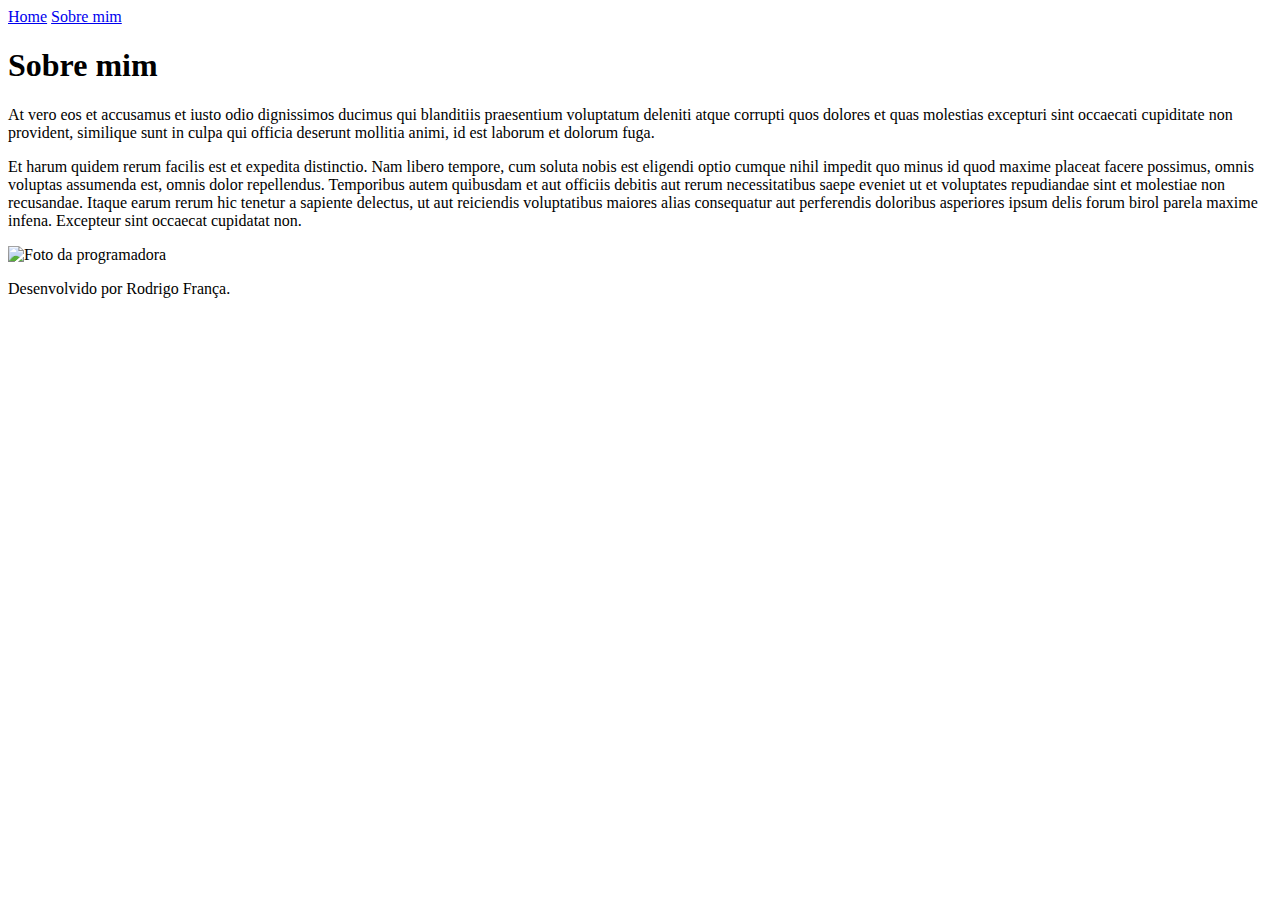
==== sobre_mim.html @ 29f74b1b "ajustes-title" ====
<!DOCTYPE html>
<html lang="PT-BR">

<head>
 <meta charset="UTF-8">
 <meta http-equiv="X-UA-Compatible" content="IE=edge">
 <meta name="viewport" content="width=device-width, initial-scale=1.0">
 <link rel="stylesheet" href="./assets/css/reset.css">
 <link rel="stylesheet" href="./assets/css/principal.css">
 <link rel="stylesheet" href="./assets/font-awesome/css/all.min.css">
 <link rel="preconnect" href="https://fonts.googleapis.com">
 <link rel="preconnect" href="https://fonts.googleapis.com">
 <link rel="preconnect" href="https://fonts.gstatic.com" crossorigin>
 <link
  href="https://fonts.googleapis.com/css2?family=Inter:wght@100;200;300;400;500;600;700;800&family=Krona+One&family=Montserrat:ital,wght@0,100;0,200;0,300;0,400;0,500;1,100;1,200;1,300;1,400&display=swap"
  rel="stylesheet">
 <title>Sobre Mim</title>
</head>

<body>
 <header>
  <nav>
   <div class="menu">
    <div class="menu_navegacao">
     <a href="./index.html">Home</a>
     <a href="./sobre_mim.html">Sobre mim</a>
    </div>
   </div>
  </nav>
 </header>

 <section>
  <div class="conteudo_pagina">

   <div class="conteudo_pagina--texto">

    <h1 class="conteudo_pagina--titulo">
     Sobre mim </h1>


    <p class="conteudo_pagina--paragrafo">
     At vero eos et accusamus et iusto odio dignissimos ducimus qui blanditiis praesentium voluptatum deleniti atque
     corrupti quos dolores et quas molestias excepturi sint occaecati cupiditate non provident, similique sunt in culpa
     qui officia deserunt mollitia animi, id est laborum et dolorum fuga.
    </p>

    <p class="conteudo_pagina--paragrafo">
     Et harum quidem rerum facilis est et expedita distinctio. Nam libero tempore, cum soluta nobis est eligendi optio
     cumque nihil impedit quo minus id quod maxime placeat facere possimus, omnis voluptas assumenda est, omnis dolor
     repellendus. Temporibus autem quibusdam et aut officiis debitis aut rerum necessitatibus saepe eveniet ut et
     voluptates repudiandae sint et molestiae non recusandae. Itaque earum rerum hic tenetur a sapiente delectus, ut aut
     reiciendis voluptatibus maiores alias consequatur aut perferendis doloribus asperiores ipsum delis forum birol
     parela maxime infena. Excepteur sint occaecat cupidatat non.
    </p>



   </div>


   <div class="conteudo_pagina--foto">
    <img src="./assets/img/alura.png" alt="Foto da programadora" class="conteudo_foto">
   </div>

  </div>
 </section>

 <footer>

  <div class="rodape">
   <p class="rodape_texto">Desenvolvido por Rodrigo França.</p>
  </div>

 </footer>


 <script src="./assets/js/main.js"></script>
</body>

</html>
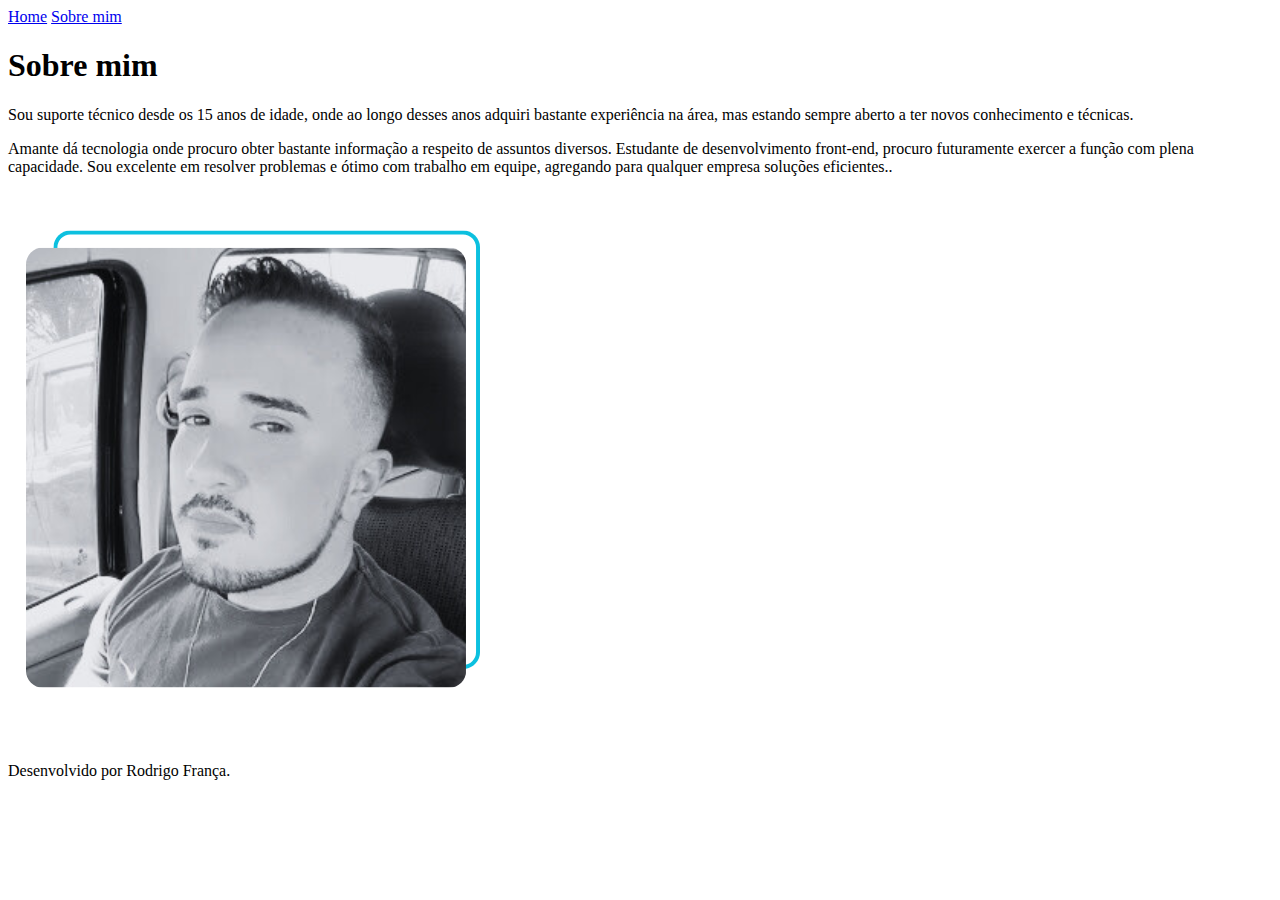
==== commit 26919dcf: "estilizacao" ====
--- a/sobre_mim.html
+++ b/sobre_mim.html
@@ -1,80 +1,69 @@
 <!DOCTYPE html>
 <html lang="PT-BR">
+  <head>
+    <meta charset="UTF-8" />
+    <meta http-equiv="X-UA-Compatible" content="IE=edge" />
+    <meta name="viewport" content="width=device-width, initial-scale=1.0" />
+    <link rel="stylesheet" href="./assets/css/reset.css" />
+    <link rel="stylesheet" href="./assets/css/principal.css" />
+    <link rel="stylesheet" href="./assets/font-awesome/css/all.min.css" />
+    <link rel="preconnect" href="https://fonts.googleapis.com" />
+    <link rel="preconnect" href="https://fonts.googleapis.com" />
+    <link rel="preconnect" href="https://fonts.gstatic.com" crossorigin />
+    <link
+      href="https://fonts.googleapis.com/css2?family=Inter:wght@100;200;300;400;500;600;700;800&family=Krona+One&family=Montserrat:ital,wght@0,100;0,200;0,300;0,400;0,500;1,100;1,200;1,300;1,400&display=swap"
+      rel="stylesheet"
+    />
+    <title>Sobre Mim</title>
+  </head>
 
-<head>
- <meta charset="UTF-8">
- <meta http-equiv="X-UA-Compatible" content="IE=edge">
- <meta name="viewport" content="width=device-width, initial-scale=1.0">
- <link rel="stylesheet" href="./assets/css/reset.css">
- <link rel="stylesheet" href="./assets/css/principal.css">
- <link rel="stylesheet" href="./assets/font-awesome/css/all.min.css">
- <link rel="preconnect" href="https://fonts.googleapis.com">
- <link rel="preconnect" href="https://fonts.googleapis.com">
- <link rel="preconnect" href="https://fonts.gstatic.com" crossorigin>
- <link
-  href="https://fonts.googleapis.com/css2?family=Inter:wght@100;200;300;400;500;600;700;800&family=Krona+One&family=Montserrat:ital,wght@0,100;0,200;0,300;0,400;0,500;1,100;1,200;1,300;1,400&display=swap"
-  rel="stylesheet">
- <title>Sobre Mim</title>
-</head>
+  <body>
+    <header>
+      <nav>
+        <div class="menu">
+          <div class="menu_navegacao">
+            <a href="./index.html">Home</a>
+            <a href="./sobre_mim.html">Sobre mim</a>
+          </div>
+        </div>
+      </nav>
+    </header>
 
-<body>
- <header>
-  <nav>
-   <div class="menu">
-    <div class="menu_navegacao">
-     <a href="./index.html">Home</a>
-     <a href="./sobre_mim.html">Sobre mim</a>
-    </div>
-   </div>
-  </nav>
- </header>
+    <section>
+      <div class="conteudo_pagina">
+        <div class="conteudo_pagina--texto">
+          <h1 class="conteudo_pagina--titulo">Sobre mim</h1>
 
- <section>
-  <div class="conteudo_pagina">
+          <p class="conteudo_pagina--paragrafo">
+            Sou suporte técnico desde os 15 anos de idade, onde ao longo desses
+            anos adquiri bastante experiência na área, mas estando sempre aberto
+            a ter novos conhecimento e técnicas.
+          </p>
+          <p class="conteudo_pagina--paragrafo">
+            Amante dá tecnologia onde procuro obter bastante informação a
+            respeito de assuntos diversos. Estudante de desenvolvimento
+            front-end, procuro futuramente exercer a função com plena
+            capacidade. Sou excelente em resolver problemas e ótimo com trabalho
+            em equipe, agregando para qualquer empresa soluções eficientes..
+          </p>
+        </div>
 
-   <div class="conteudo_pagina--texto">
+        <div class="conteudo_pagina--foto">
+          <img
+            src="./assets/img/alura.png"
+            alt="Foto da programadora"
+            class="conteudo_foto"
+          />
+        </div>
+      </div>
+    </section>
 
-    <h1 class="conteudo_pagina--titulo">
-     Sobre mim </h1>
+    <footer>
+      <div class="rodape">
+        <p class="rodape_texto">Desenvolvido por Rodrigo França.</p>
+      </div>
+    </footer>
 
-
-    <p class="conteudo_pagina--paragrafo">
-     At vero eos et accusamus et iusto odio dignissimos ducimus qui blanditiis praesentium voluptatum deleniti atque
-     corrupti quos dolores et quas molestias excepturi sint occaecati cupiditate non provident, similique sunt in culpa
-     qui officia deserunt mollitia animi, id est laborum et dolorum fuga.
-    </p>
-
-    <p class="conteudo_pagina--paragrafo">
-     Et harum quidem rerum facilis est et expedita distinctio. Nam libero tempore, cum soluta nobis est eligendi optio
-     cumque nihil impedit quo minus id quod maxime placeat facere possimus, omnis voluptas assumenda est, omnis dolor
-     repellendus. Temporibus autem quibusdam et aut officiis debitis aut rerum necessitatibus saepe eveniet ut et
-     voluptates repudiandae sint et molestiae non recusandae. Itaque earum rerum hic tenetur a sapiente delectus, ut aut
-     reiciendis voluptatibus maiores alias consequatur aut perferendis doloribus asperiores ipsum delis forum birol
-     parela maxime infena. Excepteur sint occaecat cupidatat non.
-    </p>
-
-
-
-   </div>
-
-
-   <div class="conteudo_pagina--foto">
-    <img src="./assets/img/alura.png" alt="Foto da programadora" class="conteudo_foto">
-   </div>
-
-  </div>
- </section>
-
- <footer>
-
-  <div class="rodape">
-   <p class="rodape_texto">Desenvolvido por Rodrigo França.</p>
-  </div>
-
- </footer>
-
-
- <script src="./assets/js/main.js"></script>
-</body>
-
-</html>+    <script src="./assets/js/main.js"></script>
+  </body>
+</html>
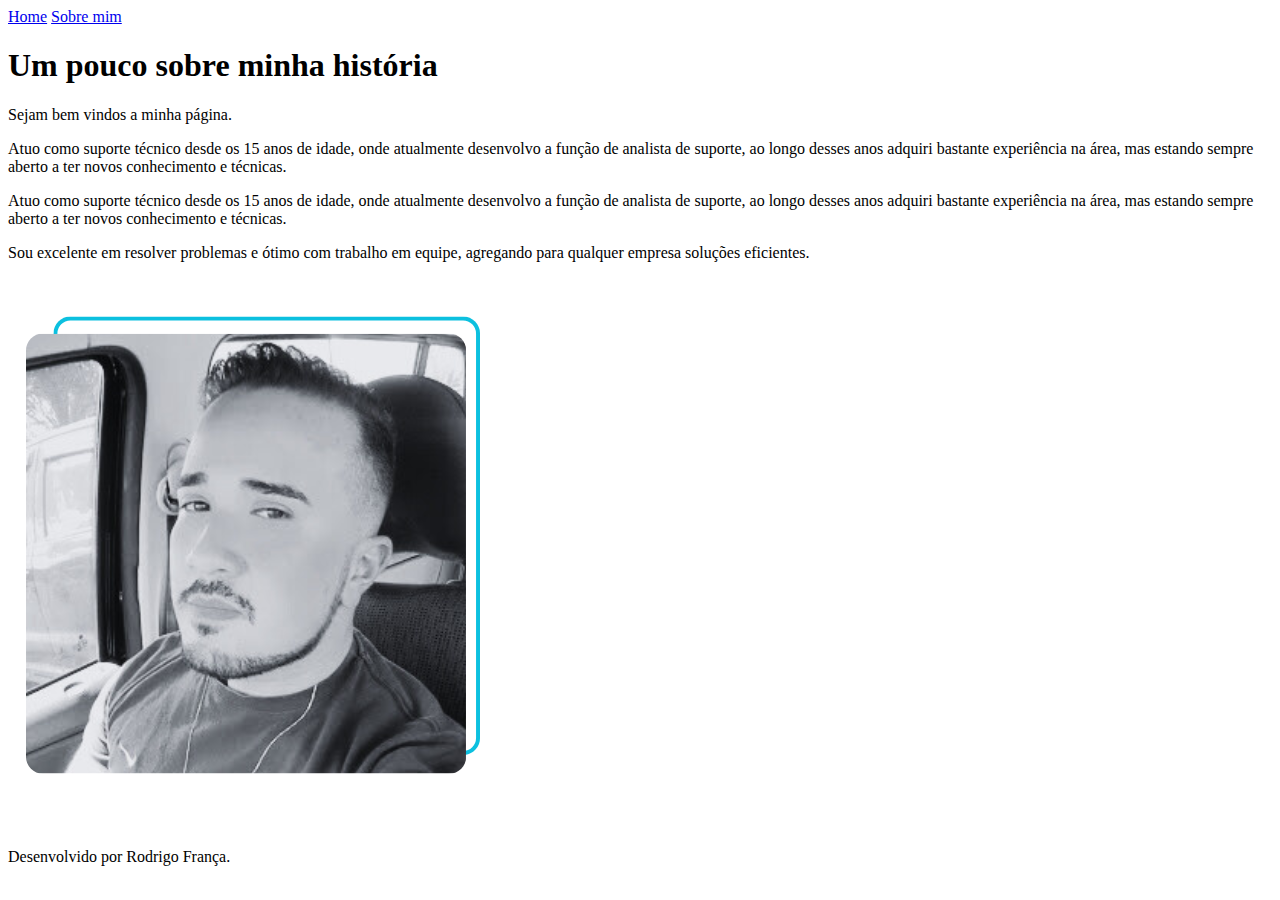
==== commit 6fe569cc: "Atualização e estilização de textos da página de exibição" ====
--- a/sobre_mim.html
+++ b/sobre_mim.html
@@ -22,8 +22,10 @@
       <nav>
         <div class="menu">
           <div class="menu_navegacao">
-            <a href="./index.html">Home</a>
-            <a href="./sobre_mim.html">Sobre mim</a>
+            <a class="menu_navegacao--links" href="./index.html">Home</a>
+            <a class="menu_navegacao--links" href="./sobre_mim.html"
+              >Sobre mim</a
+            >
           </div>
         </div>
       </nav>
@@ -32,19 +34,29 @@
     <section>
       <div class="conteudo_pagina">
         <div class="conteudo_pagina--texto">
-          <h1 class="conteudo_pagina--titulo">Sobre mim</h1>
+          <h1 class="conteudo_pagina--titulo">
+            Um pouco sobre <span class="texto_azul">minha história</span>
+          </h1>
 
           <p class="conteudo_pagina--paragrafo">
-            Sou suporte técnico desde os 15 anos de idade, onde ao longo desses
-            anos adquiri bastante experiência na área, mas estando sempre aberto
-            a ter novos conhecimento e técnicas.
+            Sejam bem vindos a minha página.
+          </p>
+
+          <p class="conteudo_pagina--paragrafo">
+            Atuo como suporte técnico desde os 15 anos de idade, onde atualmente
+            desenvolvo a função de analista de suporte, ao longo desses anos
+            adquiri bastante experiência na área, mas estando sempre aberto a
+            ter novos conhecimento e técnicas.
           </p>
           <p class="conteudo_pagina--paragrafo">
-            Amante dá tecnologia onde procuro obter bastante informação a
-            respeito de assuntos diversos. Estudante de desenvolvimento
-            front-end, procuro futuramente exercer a função com plena
-            capacidade. Sou excelente em resolver problemas e ótimo com trabalho
-            em equipe, agregando para qualquer empresa soluções eficientes..
+            Atuo como suporte técnico desde os 15 anos de idade, onde atualmente
+            desenvolvo a função de analista de suporte, ao longo desses anos
+            adquiri bastante experiência na área, mas estando sempre aberto a
+            ter novos conhecimento e técnicas.
+          </p>
+          <p class="conteudo_pagina--paragrafo">
+            Sou excelente em resolver problemas e ótimo com trabalho em equipe,
+            agregando para qualquer empresa soluções eficientes.
           </p>
         </div>
 
